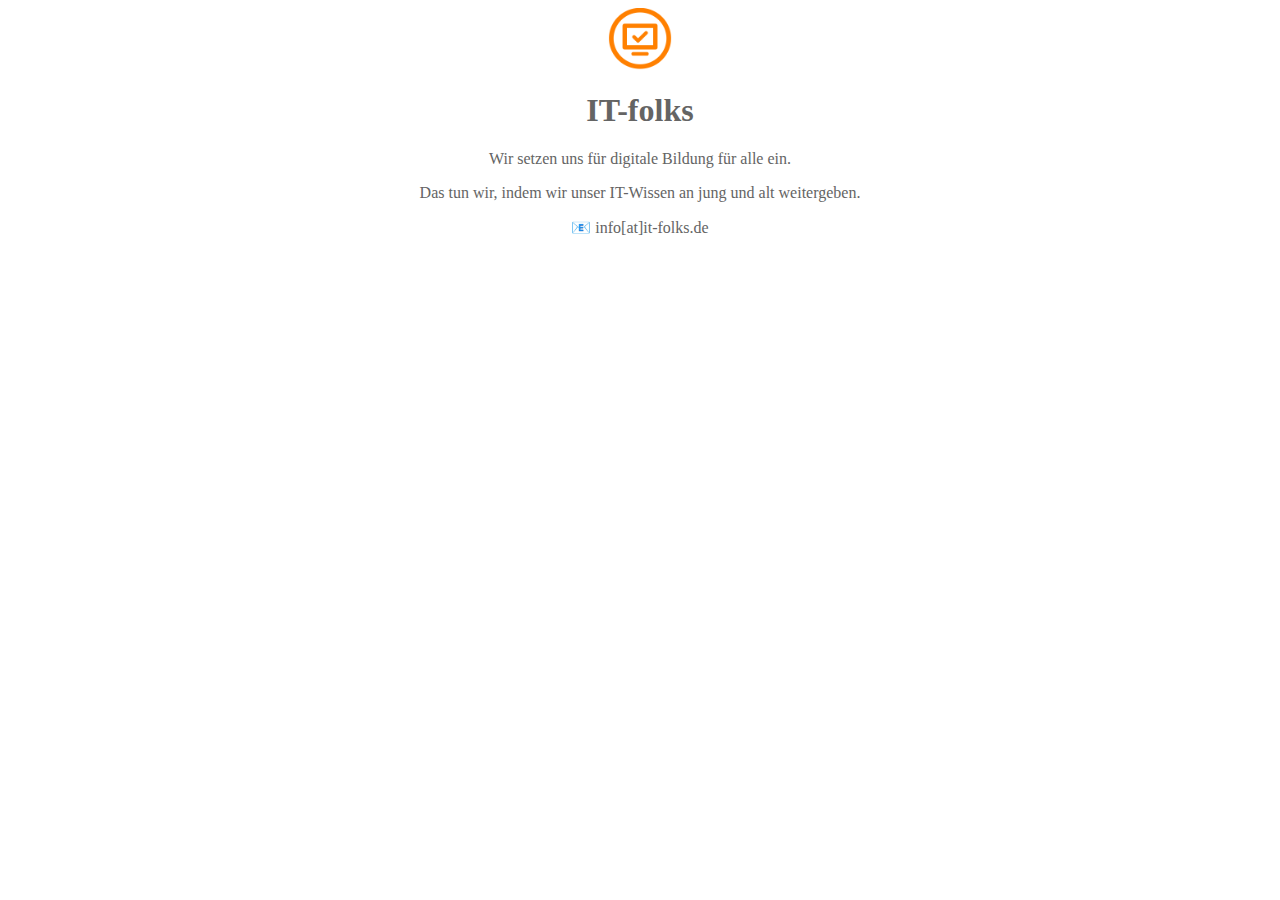
==== index.html @ 718f92b0 "vertical centering missing" ====
<!DOCTYPE html>
<html lang="de">
<head>
    <meta charset="UTF-8">
    <title>Main</title>
    <link rel="stylesheet" href="css/index.css">
</head>
    <body>
        <header>
            <img src="images/it-folks-logo-orange.png" alt="IT-folks logo">
            <h1>IT-folks</h1>
        </header>
        <section>
            <p>Wir setzen uns für digitale Bildung für alle ein.</p>
            <p>Das tun wir, indem wir unser IT-Wissen an jung und alt weitergeben.</progress></p>
        </section>
        <footer>
            &#128231; info[at]it-folks.de
        </footer>
    </body>
</html>
---- css/index.css ----
h1 {
    color:rgb(100,100,100);
    text-align: center;
}

p {
    color:rgb(100,100,100);
    text-align: center;
}

img {
    display: block;
    width: 5%;
    height: auto;
    margin-left: auto;
    margin-right: auto;
}

footer {
    color:rgb(100,100,100);
    display: block;
    text-align: center;
}
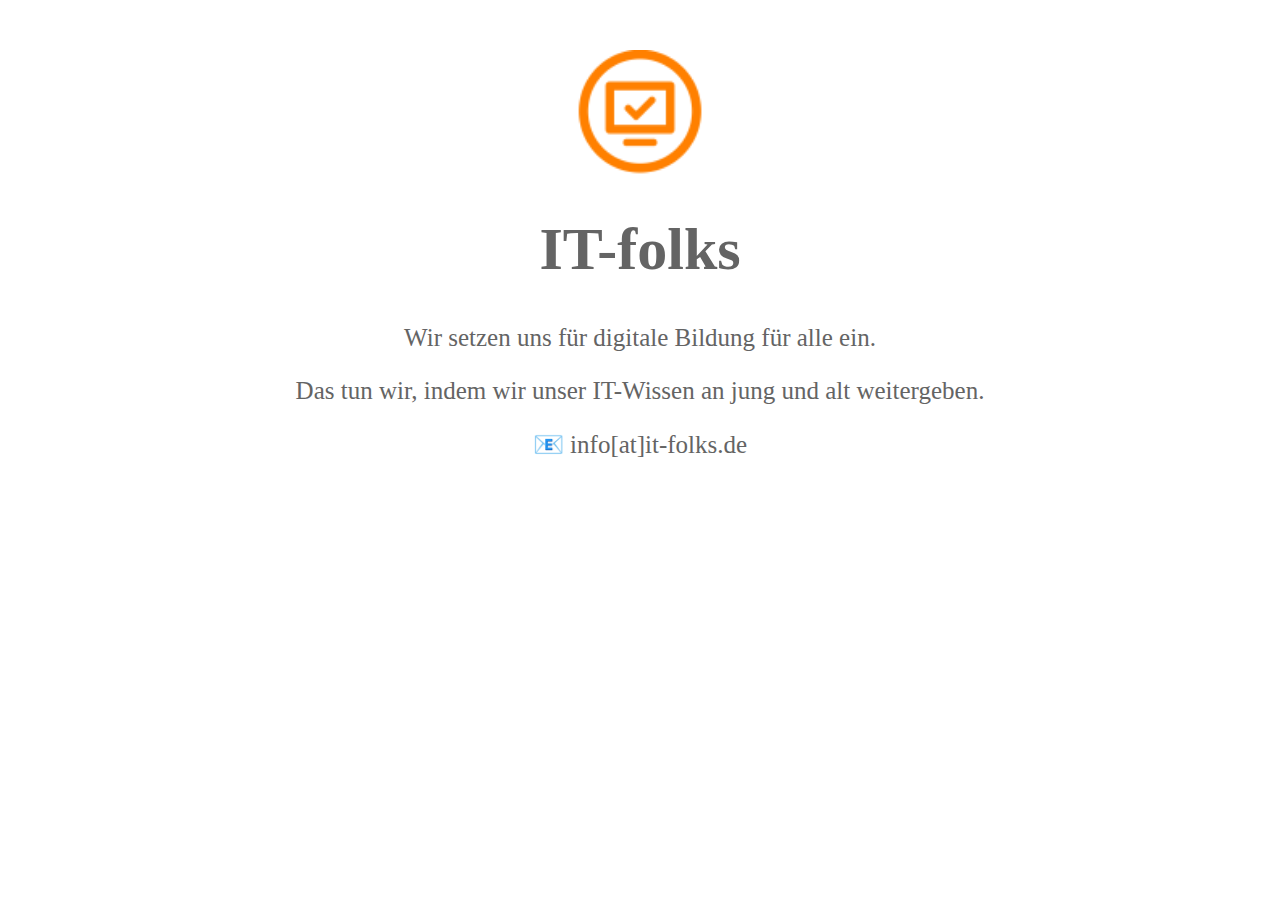
==== commit 50a88cae: "title changed" ====
--- a/index.html
+++ b/index.html
@@ -2,7 +2,7 @@
 <html lang="de">
 <head>
     <meta charset="UTF-8">
-    <title>Main</title>
+    <title>IT-folks</title>
     <link rel="stylesheet" href="css/index.css">
 </head>
     <body>
@@ -12,7 +12,7 @@
         </header>
         <section>
             <p>Wir setzen uns für digitale Bildung für alle ein.</p>
-            <p>Das tun wir, indem wir unser IT-Wissen an jung und alt weitergeben.</progress></p>
+            <p>Das tun wir, indem wir unser IT-Wissen an jung und alt weitergeben.</p>
         </section>
         <footer>
             &#128231; info[at]it-folks.de
--- a/css/index.css
+++ b/css/index.css
@@ -1,17 +1,20 @@
 h1 {
     color:rgb(100,100,100);
     text-align: center;
+    font-size: 60px;
 }
 
 p {
     color:rgb(100,100,100);
     text-align: center;
+    font-size: 25px;
 }
 
 img {
     display: block;
-    width: 5%;
+    width: 10%;
     height: auto;
+    margin-top: 50px;
     margin-left: auto;
     margin-right: auto;
 }
@@ -20,4 +23,5 @@
     color:rgb(100,100,100);
     display: block;
     text-align: center;
+    font-size: 25px;
 }
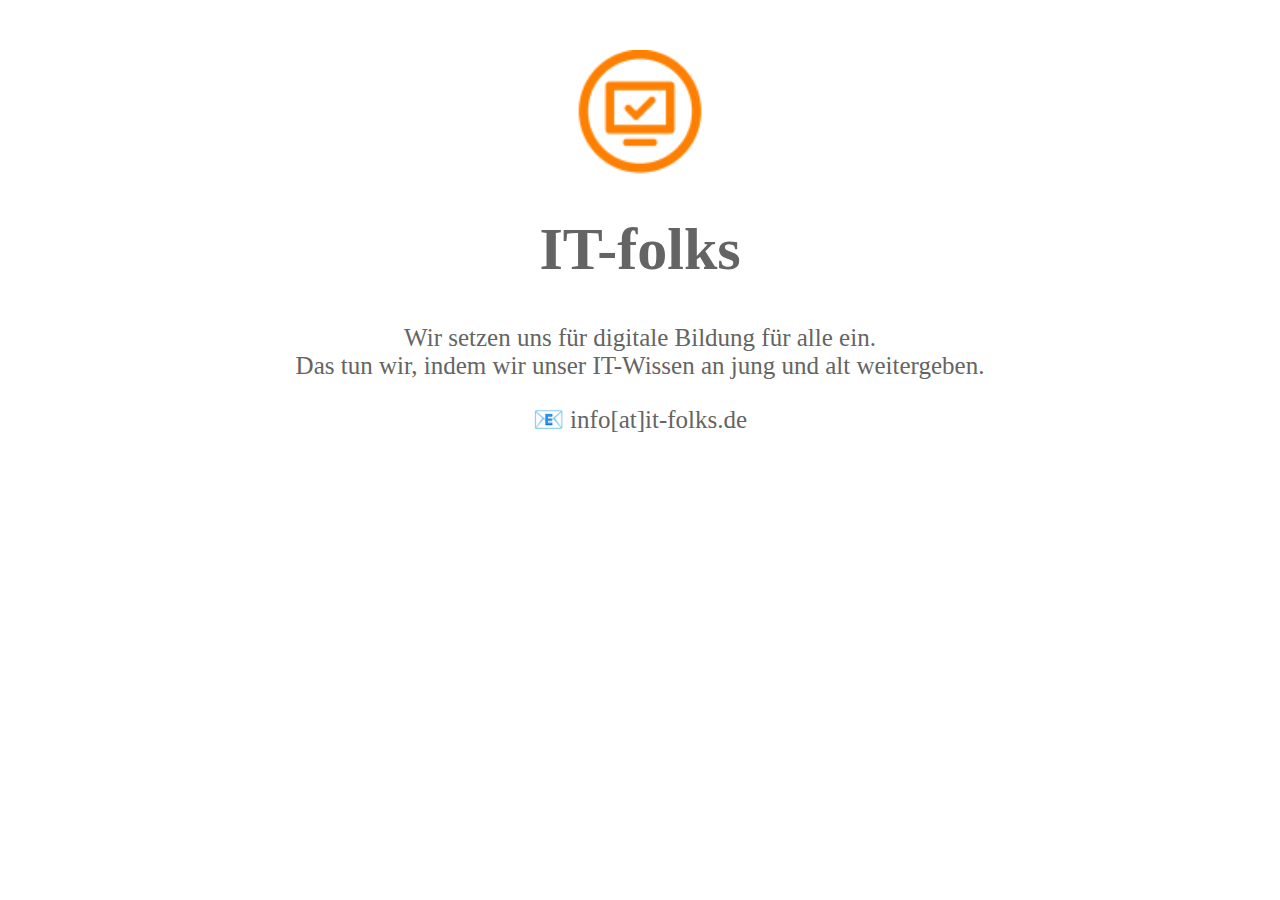
==== commit 3c235c12: "Über uns Entwurf. Feedback vom Team notwendig" ====
--- a/index.html
+++ b/index.html
@@ -2,21 +2,22 @@
 <html lang="de">
 <head>
     <meta charset="UTF-8">
-    <title>IT-folks</title>
-    <link rel="stylesheet" href="css/index.css">
+    <title>IT-folks e.V.</title>
+    <link rel="stylesheet" href="css/index.css" type="text/css">
 </head>
     <body>
         <header>
-            <img src="images/it-folks-logo-orange.png" alt="IT-folks logo">
+            <img src="images/interface/it-folks-logo-orange.png" alt="IT-folks logo">
             <h1>IT-folks</h1>
         </header>
         <section>
-            <p>Wir setzen uns für digitale Bildung für alle ein.</p>
-            <p>Das tun wir, indem wir unser IT-Wissen an jung und alt weitergeben.</p>
+            <p>Wir setzen uns für digitale Bildung für alle ein.<br />
+            Das tun wir, indem wir unser IT-Wissen an jung und alt weitergeben.</p>
+            <p>&#128231; info[at]it-folks.de</p>
         </section>
-        <footer>
-            &#128231; info[at]it-folks.de
-        </footer>
+<!--         <footer>
+          <a href="./imprint.html">Impressum</a>
+        </footer> -->
     </body>
 </html>
 
--- a/css/index.css
+++ b/css/index.css
@@ -22,6 +22,6 @@
 footer {
     color:rgb(100,100,100);
     display: block;
-    text-align: center;
+    /* text-align: center; */
     font-size: 25px;
 }
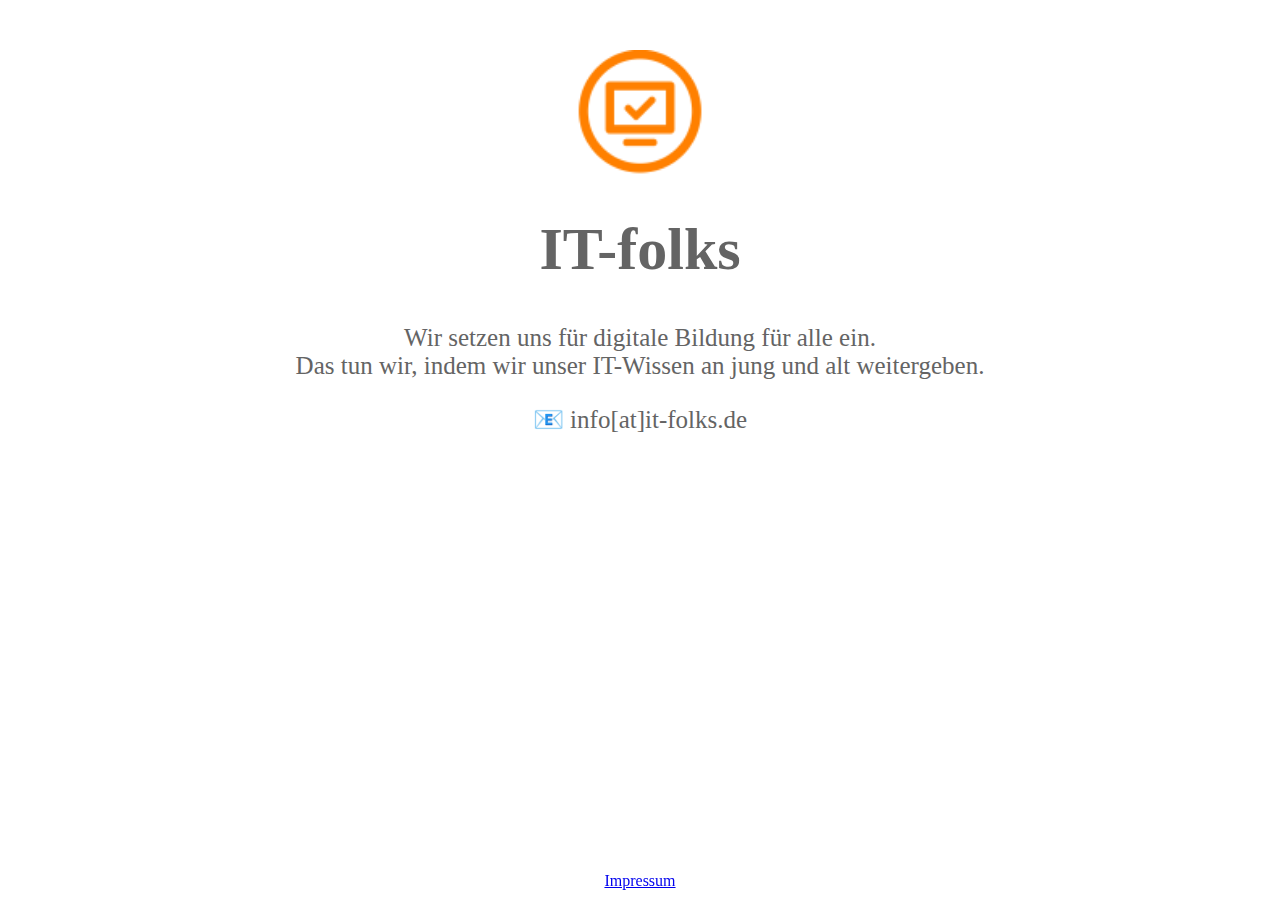
==== commit 7d08302b: "impressum auf die hauptseite hinzugefuegt" ====
--- a/index.html
+++ b/index.html
@@ -15,9 +15,9 @@
             Das tun wir, indem wir unser IT-Wissen an jung und alt weitergeben.</p>
             <p>&#128231; info[at]it-folks.de</p>
         </section>
-<!--         <footer>
+        <div id="imprint">
           <a href="./imprint.html">Impressum</a>
-        </footer> -->
+        </div>
     </body>
 </html>
 
--- a/css/index.css
+++ b/css/index.css
@@ -19,9 +19,12 @@
     margin-right: auto;
 }
 
-footer {
-    color:rgb(100,100,100);
-    display: block;
-    /* text-align: center; */
-    font-size: 25px;
-}
+div#imprint {
+    position: fixed;
+    bottom: 0;
+    text-align: center;
+    /* And if you want the div to be full-width: */
+    left: 0;
+    right: 0;
+    padding: 10px;
+  }
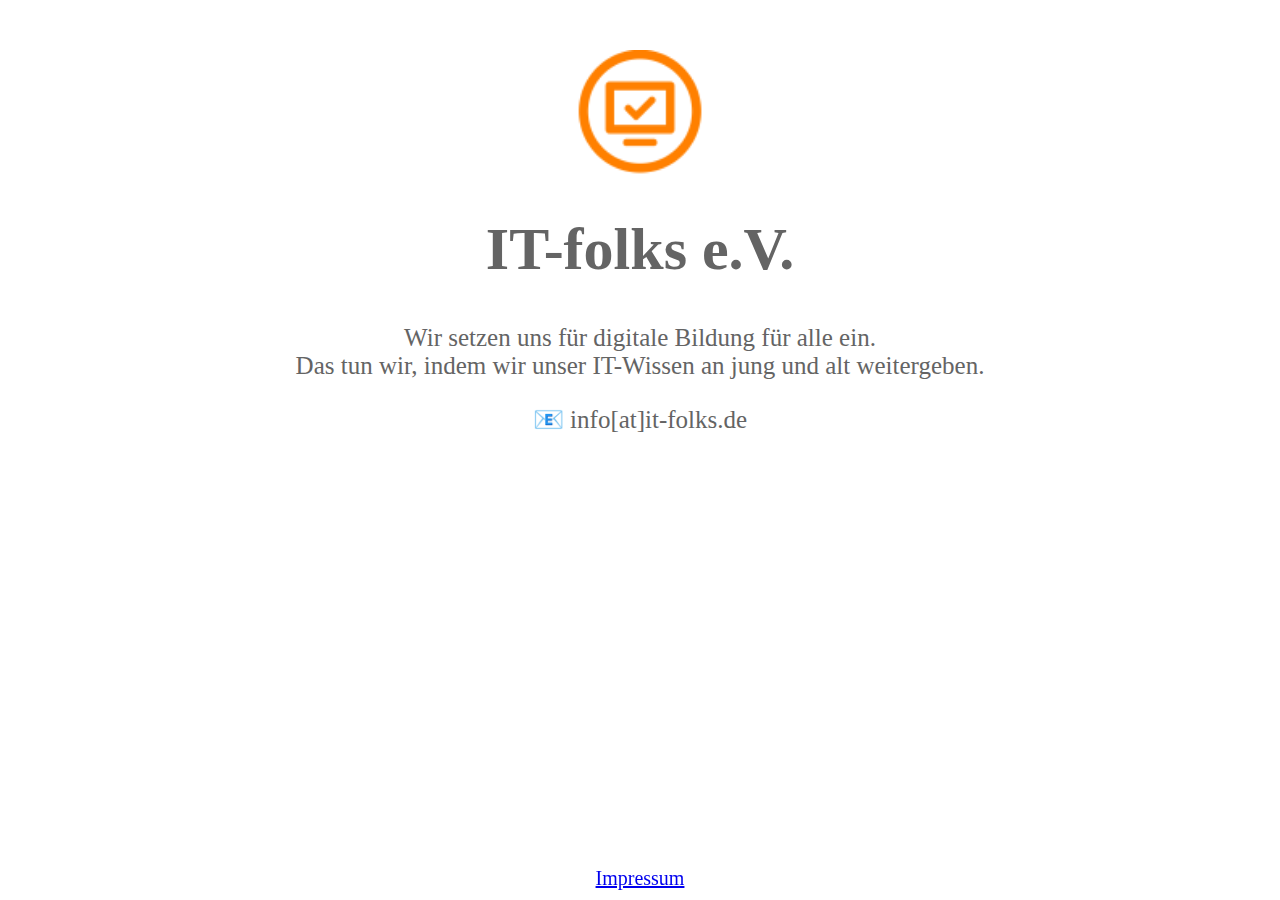
==== commit 97337e2f: "e.V. zum Namen hinzugefuegt" ====
--- a/index.html
+++ b/index.html
@@ -8,15 +8,15 @@
     <body>
         <header>
             <img src="images/interface/it-folks-logo-orange.png" alt="IT-folks logo">
-            <h1>IT-folks</h1>
+            <h1>IT-folks e.V.</h1>
         </header>
-        <section>
-            <p>Wir setzen uns für digitale Bildung für alle ein.<br />
+
+        <p>Wir setzen uns für digitale Bildung für alle ein.<br />
             Das tun wir, indem wir unser IT-Wissen an jung und alt weitergeben.</p>
-            <p>&#128231; info[at]it-folks.de</p>
-        </section>
+        <p>&#128231; info[at]it-folks.de</p>
+
         <div id="imprint">
-          <a href="./imprint.html">Impressum</a>
+            <a href="./imprint.html">Impressum</a>
         </div>
     </body>
 </html>
--- a/css/index.css
+++ b/css/index.css
@@ -27,4 +27,5 @@
     left: 0;
     right: 0;
     padding: 10px;
+    font-size: 20px;
   }
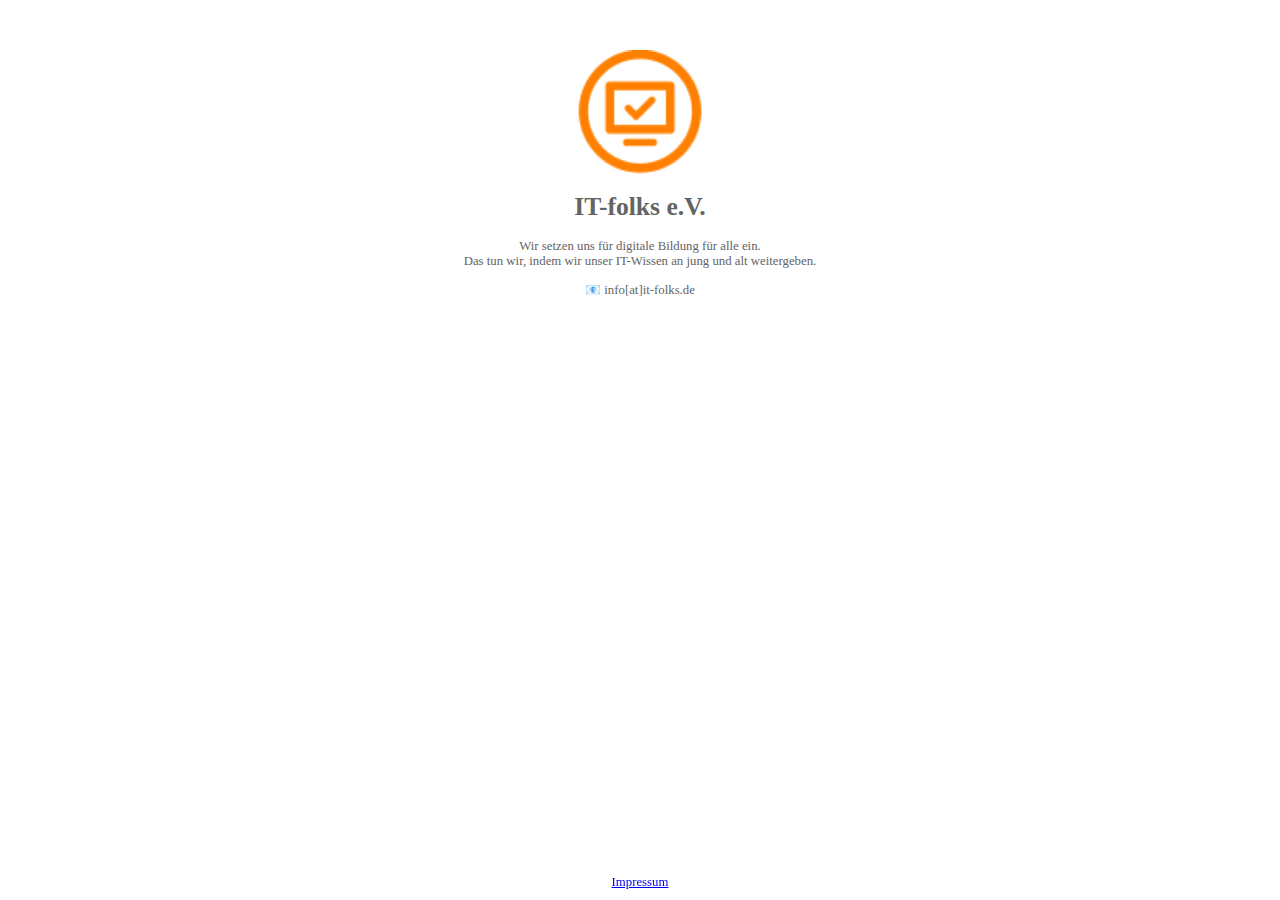
==== commit 44e4e311: "meta viewpoint" ====
--- a/index.html
+++ b/index.html
@@ -2,6 +2,7 @@
 <html lang="de">
 <head>
     <meta charset="UTF-8">
+    <meta name="viewport" content="width=device-width, initial-scale=1">
     <title>IT-folks e.V.</title>
     <link rel="stylesheet" href="css/index.css" type="text/css">
 </head>
--- a/css/index.css
+++ b/css/index.css
@@ -1,13 +1,13 @@
 h1 {
     color:rgb(100,100,100);
     text-align: center;
-    font-size: 60px;
+    font-size: 2vw;
 }
 
 p {
     color:rgb(100,100,100);
     text-align: center;
-    font-size: 25px;
+    font-size: 1vw;
 }
 
 img {
@@ -27,5 +27,5 @@
     left: 0;
     right: 0;
     padding: 10px;
-    font-size: 20px;
+    font-size: 1vw;
   }
